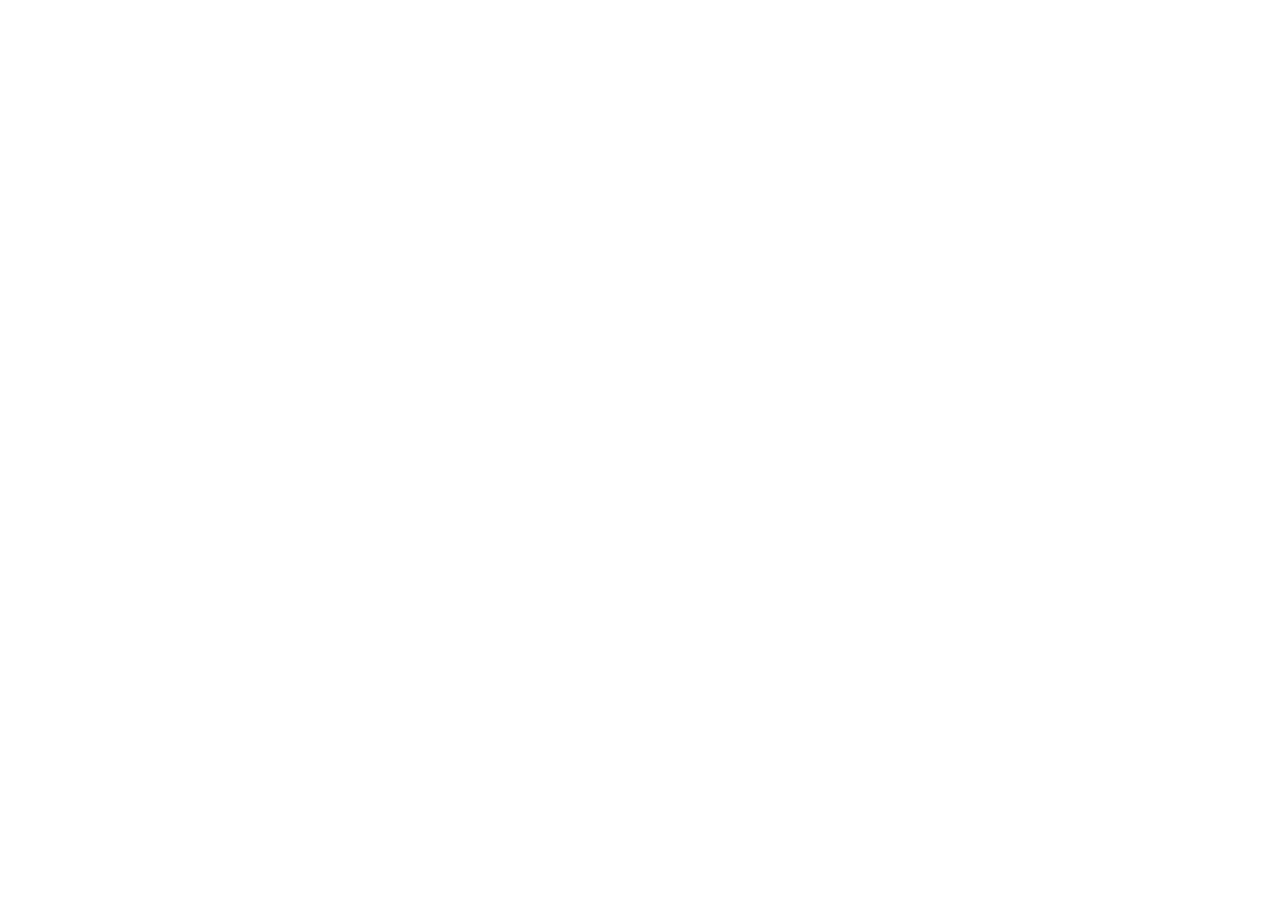
==== templates/index.html @ e45baaa0 "Atualizações" ====
<!DOCTYPE html>
<html lang="pt-BR">
<head>
    <meta charset="UTF-8">
    <meta name="viewport" content="width=device-width, initial-scale=1.0">
    <title>ProjetoDois</title>
    <link rel="stylesheet" href="style.css">
</head>
<body>
    
</body>
</html>
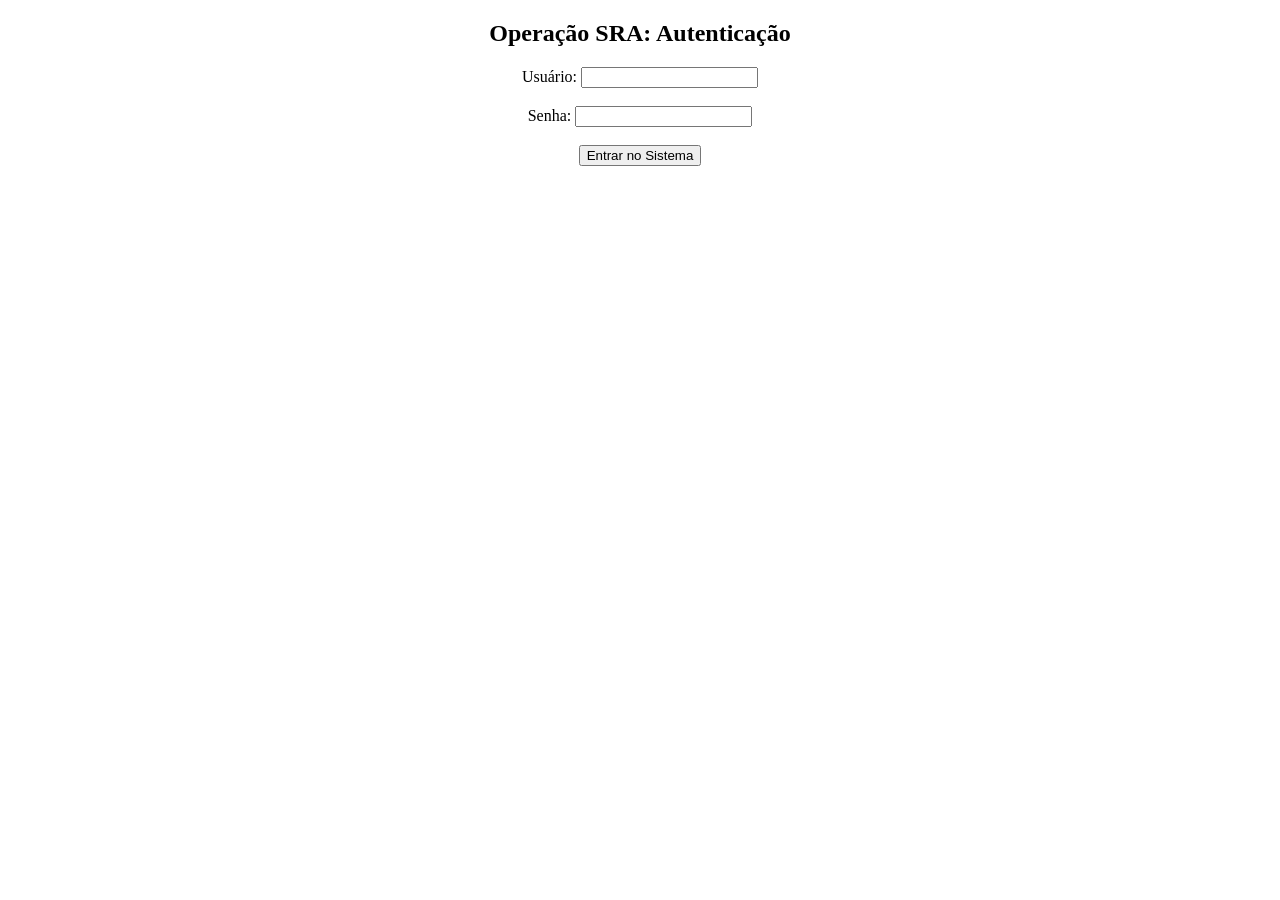
==== commit c4a5a41d: "atualizando sistema" ====
--- a/templates/index.html
+++ b/templates/index.html
@@ -3,10 +3,26 @@
 <head>
     <meta charset="UTF-8">
     <meta name="viewport" content="width=device-width, initial-scale=1.0">
-    <title>ProjetoDois</title>
+    <title>SRA - Acesso Restrito</title>
     <link rel="stylesheet" href="style.css">
 </head>
 <body>
+
+    <h2>Operação SRA: Autenticação</h2>
     
+    <form action="/login" method="POST">
+        <div>
+            <label for="usuario">Usuário:</label>
+            <input type="text" id="usuario" name="usuario" required>
+        </div>
+        <br>
+        <div>
+            <label for="senha">Senha:</label>
+            <input type="password" id="senha" name="senha" required>
+        </div>
+        <br>
+        <button type="submit">Entrar no Sistema</button>
+    </form>
+
 </body>
 </html>
--- a/templates/style.css
+++ b/templates/style.css
@@ -0,0 +1,3 @@
+body{
+    text-align: center;
+}
